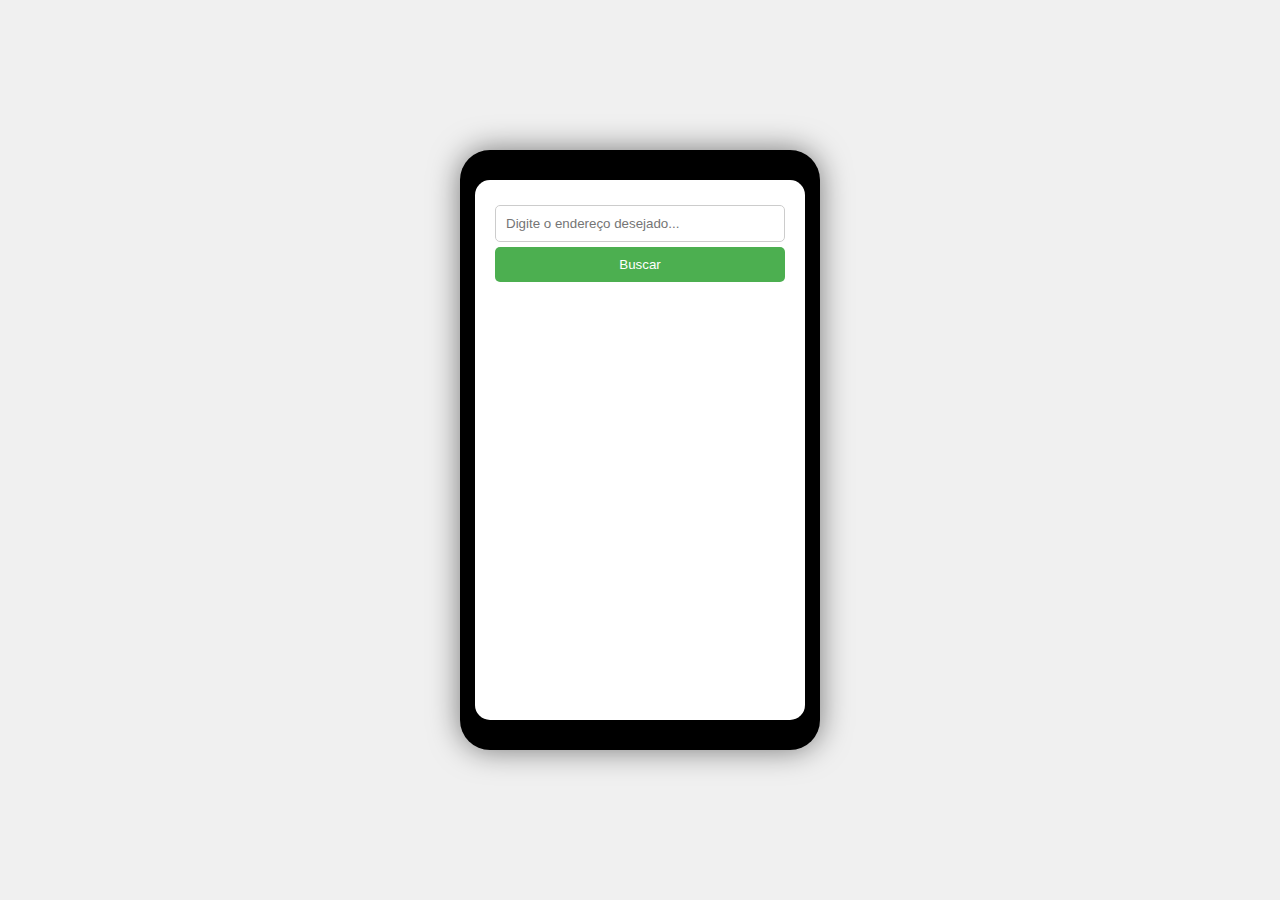
==== codigo/busca_eventos.html @ c74699f1 "Create busca_eventos.html" ====
<!DOCTYPE html>
<html lang="en">
<head>
  <meta charset="UTF-8">
  <meta name="viewport" content="width=device-width, initial-scale=1.0">
  <title>Busca de Eventos</title>
  <link rel="stylesheet" href="style.css">
</head>
<body>
  <div class="phone">
    <div class="screen">
      <form action="pesquisa_eventos.html" method="POST" class="search-form">
        <input type="text" id="endereco" name="endereco" placeholder="Digite o endereço desejado...">
        <input type="submit" value="Buscar">
      </form>
    </div>
  </div>
</body>
</html>
---- codigo/style.css ----
body {
    font-family: Arial, sans-serif;
    background-color: #f0f0f0;
    margin: 0;
    padding: 0;
    display: flex;
    justify-content: center;
    align-items: center;
    height: 100vh;
  }
  
  .phone {
    background-color: #000;
    border-radius: 30px;
    box-shadow: 0 0 30px rgba(0, 0, 0, 0.5);
    width: 360px; /* Aumentando a largura */
    height: 600px; /* Aumentando a altura */
    overflow: hidden;
    position: relative;
  }
  .screen {
    background-color: #fff;
    border-radius: 15px;
    box-shadow: 0 0 15px rgba(0, 0, 0, 0.5);
    width: 330px; /* Ajustando a largura do conteúdo da tela */
    height: 540px; /* Ajustando a altura do conteúdo da tela */
    position: absolute;
    top: 30px; /* Ajustando a posição do conteúdo da tela */
    left: 15px; /* Ajustando a posição do conteúdo da tela */
    padding: 20px;
    box-sizing: border-box;
    transition: transform 0.3s ease-in-out; /* Adicionando animação de transição */
  }
  
  .screen:hover {
    transform: scale(1.05); /* Aumentando o tamanho ao passar o mouse */
  }
  
  .event {
    margin-bottom: 20px;
    padding: 10px;
    background-color: #fff;
    border-radius: 10px;
    box-shadow: 0 2px 4px rgba(0, 0, 0, 0.1);
    position: relative;
  }
  
  .event h3 {
    margin: 0;
  }
  
  .event p {
    margin: 5px 0;
  }
  
  .event a {
    position: absolute;
    top: 10px;
    right: 10px;
    color: #007bff;
    text-decoration: none;
  }
  input[type="text"],
  input[type="password"] {
    width: 100%;
    padding: 10px;
    margin: 5px 0;
    border: 1px solid #ccc;
    border-radius: 5px;
    box-sizing: border-box;
  }
  
  input[type="submit"] {
    width: 100%;
    background-color: #4caf50;
    color: white;
    padding: 10px 0;
    border: none;
    border-radius: 5px;
    cursor: pointer;
  }
  
  input[type="submit"]:hover {
    background-color: #45a049;
  }
  
  .signup-link {
    text-align: center;
    margin-top: 10px;
  }
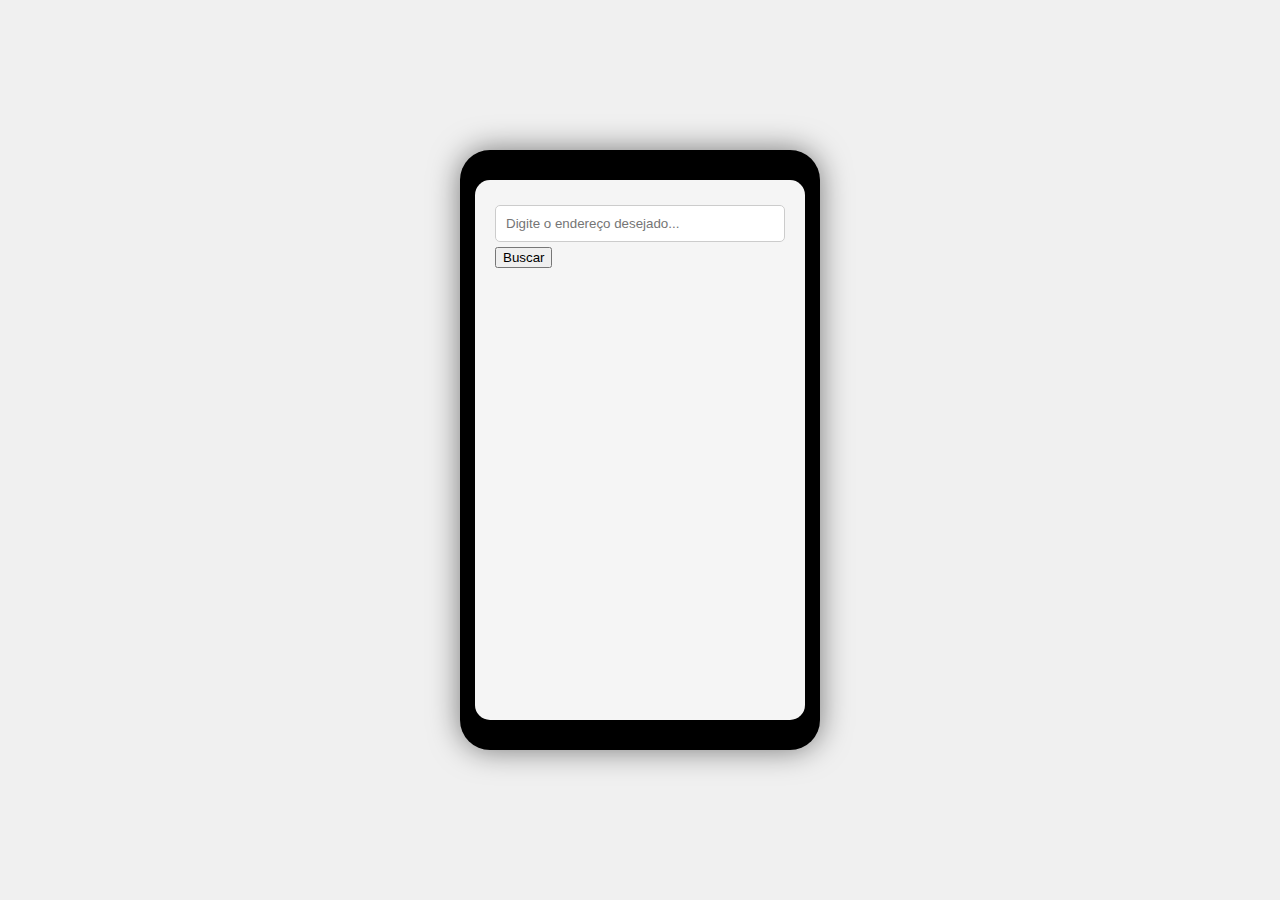
==== commit ca34069c: "Update busca_eventos.html" ====
--- a/codigo/busca_eventos.html
+++ b/codigo/busca_eventos.html
@@ -4,7 +4,7 @@
   <meta charset="UTF-8">
   <meta name="viewport" content="width=device-width, initial-scale=1.0">
   <title>Busca de Eventos</title>
-  <link rel="stylesheet" href="style.css">
+  <link rel="stylesheet" href="styles.css">
 </head>
 <body>
   <div class="phone">
--- a/codigo/styles.css
+++ b/codigo/styles.css
@@ -0,0 +1,48 @@
+body {
+    font-family: Arial, sans-serif;
+    background-color: #f0f0f0;
+    margin: 0;
+    padding: 0;
+    display: flex;
+    justify-content: center;
+    align-items: center;
+    height: 100vh;
+  }
+  
+  .phone {
+    background-color: #000;
+    border-radius: 30px;
+    box-shadow: 0 0 30px rgba(0, 0, 0, 0.5);
+    width: 360px; /* Aumentando a largura */
+    height: 600px; /* Aumentando a altura */
+    overflow: hidden;
+    position: relative;
+  }
+  
+  .screen {
+    background-color: #f5f5f5; 
+    border-radius: 15px;
+    box-shadow: 0 0 15px rgba(0, 0, 0, 0.5);
+    width: 330px; /* Ajustando a largura do conteúdo da tela */
+    height: 540px; /* Ajustando a altura do conteúdo da tela */
+    position: absolute;
+    top: 30px; /* Ajustando a posição do conteúdo da tela */
+    left: 15px; /* Ajustando a posição do conteúdo da tela */
+    padding: 20px;
+    box-sizing: border-box;
+    transition: transform 0.3s ease-in-out; /* Adicionando animação de transição */
+  }
+  
+  .screen:hover {
+    transform: scale(1.05); /* Aumentando o tamanho ao passar o mouse */
+  }
+  
+  input[type="text"],
+  input[type="password"] {
+    width: 100%;
+    padding: 10px;
+    margin: 5px 0;
+    border: 1px solid #ccc;
+    border-radius: 5px;
+    box-sizing: border-box;
+  }
